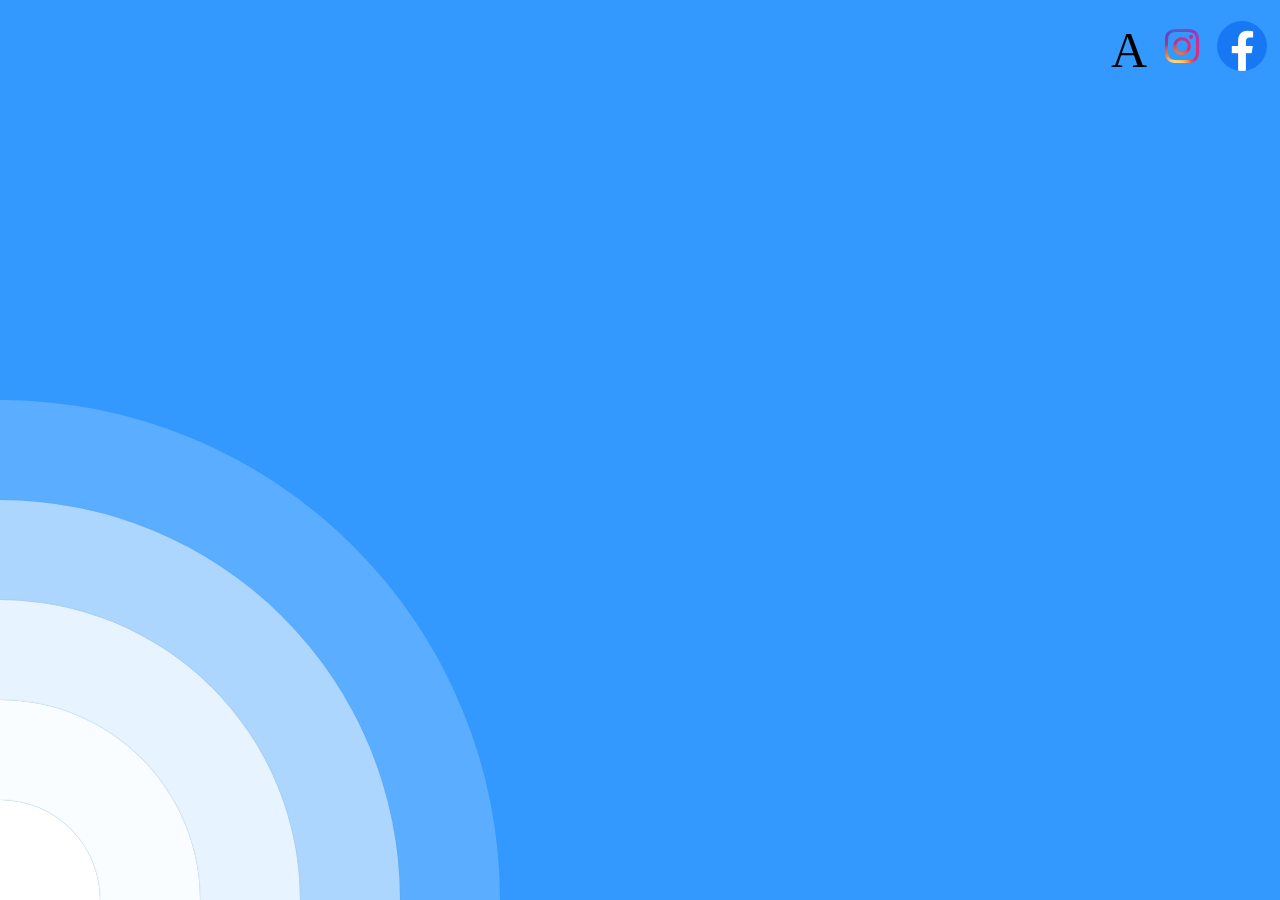
==== index.html @ f47e1d0b "updating changes from lunch" ====
<!DOCTYPE html>
<html lang="en">
<head>
    <meta charset="UTF-8">
    <meta name="viewport" content="width=device-width, initial-scale=1.0">
    <meta http-equiv="X-UA-Compatible" content="ie=edge">
    <link rel="stylesheet" href="style.css">
    <link rel="stylesheet" href="//fonts.googleapis.com/css?family=BioRhyme"/>
    <link rel="stylesheet" href="//fonts.googleapis.com/css?family=Roboto"/>
    <link rel="stylesheet" href="https://cdnjs.cloudflare.com/ajax/libs/font-awesome/4.7.0/css/font-awesome.min.css">
    <title>Landing</title>
</head>
<header>
    <ul id="navigation">
        <li><a href="www.facebook.com">
            <img src="./images/facebook-logo-1024px.png" alt="facebook" class="fbook"></a>
        </li>
        <li><a href="instagram.com"><img src="./images/instagram-logo.png"  alt="instagram" class="insta"></a></li>
        <li class="aboutme"><a href="./about/index.html">A</a></li>
    </ul>
</header>
<body>
    <div class="ripple-background">
        <div class="circle xxlarge shade1"></div>
        <div class="circle xlarge shade2"></div>
        <div class="circle large shade3"></div>
        <div class="circle medium shade4"></div>
        <div class="circle small shade5"></div>
    </div>
</body>
</html>
---- style.css ----
/*navigation settings */
header {
    width: 100%;
}

.fbook {
    width: 50px;
    height: 50px;
}

.insta {
    width: 50px;
    height: 50px;
}

li {
    display: inline;
    float: right;
    padding: 5px;
}

.aboutme {
    font-size: 50px;
}

a:link {
    text-decoration: none;
    color: black;
}

/*background settings*/

body{
    background: #3399ff;
    background-size: 1000px;
  }
  
  
  .circle{
    position: fixed;
    border-radius: 50%;
    background: white;
    animation: ripple 15s infinite;
    box-shadow: 0px 0px 1px 0px #508fb9;
  }
  
  .small{
    width: 200px;
    height: 200px;
    left: -100px;
    bottom: -100px;
  }
  
  .medium{
    width: 400px;
    height: 400px;
    left: -200px;
    bottom: -200px;
  }
  
  .large{
    width: 600px;
    height: 600px;
    left: -300px;
    bottom: -300px;
  }
  
  .xlarge{
    width: 800px;
    height: 800px;
    left: -400px;
    bottom: -400px;
  }
  
  .xxlarge{
    width: 1000px;
    height: 1000px;
    left: -500px;
    bottom: -500px;
  }
  
  .shade1{
    opacity: 0.2;
  }
  .shade2{
    opacity: 0.5;
  }
  
  .shade3{
    opacity: 0.7;
  }
  
  .shade4{
    opacity: 0.8;
  }
  
  .shade5{
    opacity: 0.9;
  }
  
  @keyframes ripple{
    0%{
      transform: scale(0.8);
    }
    
    50%{
      transform: scale(1.2);
    }
    
    100%{
      transform: scale(0.8);
    }
  }
  
  /*
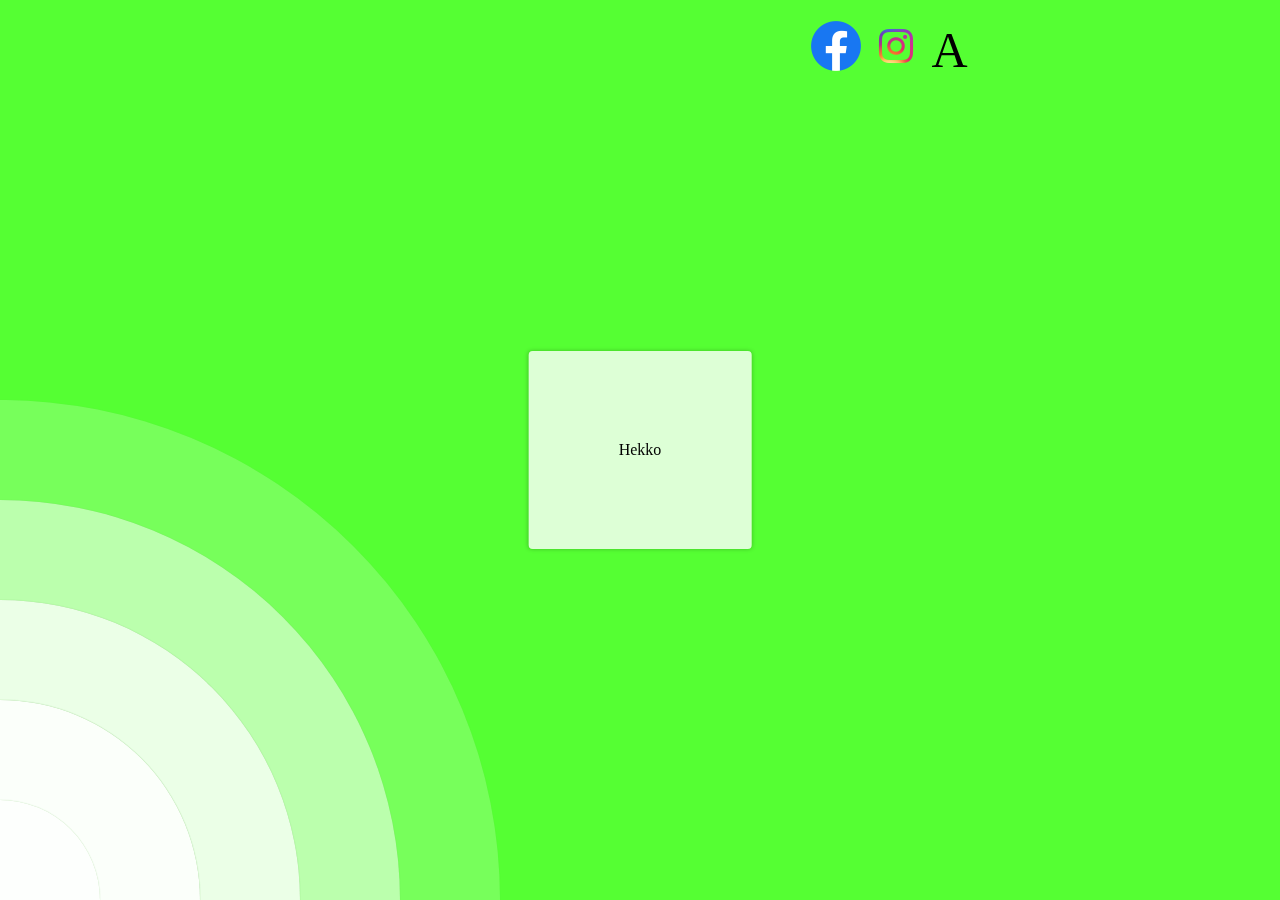
==== commit 53d2fb8c: "saving progress" ====
--- a/index.html
+++ b/index.html
@@ -23,6 +23,7 @@
     <div class="ripple-background">
         <div class="circle xxlarge shade1"></div>
         <div class="circle xlarge shade2"></div>
+        <div class="mainbody">Hekko</div>
         <div class="circle large shade3"></div>
         <div class="circle medium shade4"></div>
         <div class="circle small shade5"></div>
--- a/style.css
+++ b/style.css
@@ -13,9 +13,14 @@
     height: 50px;
 }
 
+ul {
+  display: flex;
+  flex-direction: row;
+  margin-left: 60%;
+}
+
 li {
     display: inline;
-    float: right;
     padding: 5px;
 }
 
@@ -31,7 +36,7 @@
 /*background settings*/
 
 body{
-    background: #3399ff;
+    background: #55ff33;
     background-size: 1000px;
   }
   
@@ -39,9 +44,9 @@
   .circle{
     position: fixed;
     border-radius: 50%;
-    background: white;
+    background: rgb(255, 255, 255);
     animation: ripple 15s infinite;
-    box-shadow: 0px 0px 1px 0px #508fb9;
+    box-shadow: 0px 0px 1px 0px #65b950;
   }
   
   .small{
@@ -95,7 +100,7 @@
   }
   
   .shade5{
-    opacity: 0.9;
+    opacity: 0.5;
   }
   
   @keyframes ripple{
@@ -112,4 +117,32 @@
     }
   }
   
-  /* +  /* other */
+
+  /* .mainbody {
+    display: flex;
+    flex-direction: column;
+    width: 300px;
+    height: 300px;
+    font-size: 18px;
+    opacity: 1;
+    color: black;
+    align-items: center;
+    justify-content: center;
+    border: 1px solid black;
+    margin-left: 20%;
+    margin-top: 10%;
+  } */
+
+  .mainbody {
+    background-color:rgba(255,255,255,.8);
+    border-radius:.25em;
+    box-shadow:0 0 .25em rgba(0,0,0,.25);
+    box-sizing:border-box;
+    left:50%;
+    padding:10vmin;
+    position:fixed;
+    text-align:center;
+    top:50%;
+    transform:translate(-50%, -50%);
+  }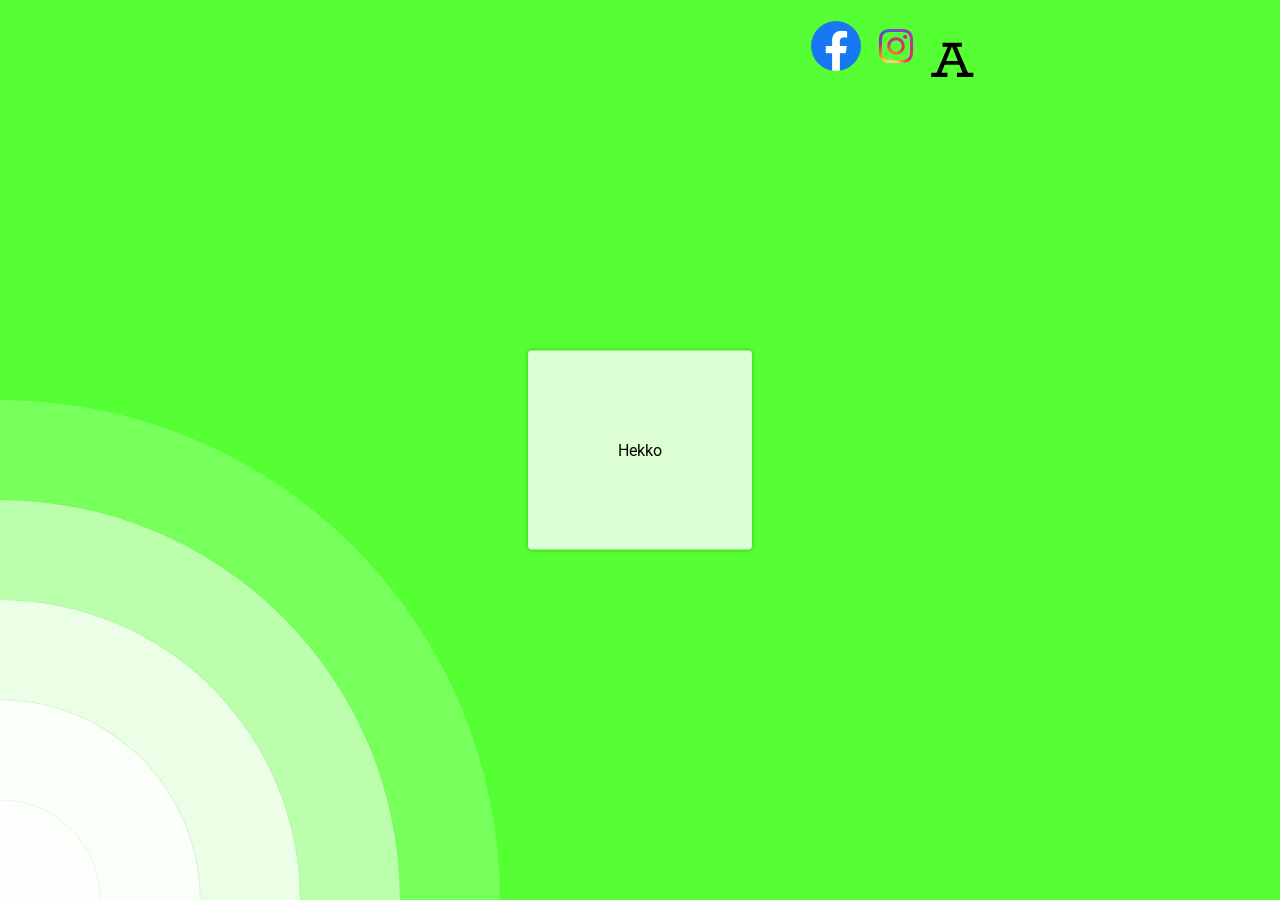
==== commit 2ea826c1: "saving progress to check links live" ====
--- a/index.html
+++ b/index.html
@@ -12,10 +12,10 @@
 </head>
 <header>
     <ul id="navigation">
-        <li><a href="www.facebook.com">
+        <li><a href="https://www.facebook.com">
             <img src="./images/facebook-logo-1024px.png" alt="facebook" class="fbook"></a>
         </li>
-        <li><a href="instagram.com"><img src="./images/instagram-logo.png"  alt="instagram" class="insta"></a></li>
+        <li><a href="https://instagram.com"><img src="./images/instagram-logo.png"  alt="instagram" class="insta"></a></li>
         <li class="aboutme"><a href="./about/index.html">A</a></li>
     </ul>
 </header>
--- a/style.css
+++ b/style.css
@@ -1,6 +1,7 @@
 /*navigation settings */
 header {
     width: 100%;
+    font-family: BioRhyme, sans-serif;
 }
 
 .fbook {
@@ -145,4 +146,5 @@
     text-align:center;
     top:50%;
     transform:translate(-50%, -50%);
+    font-family: Roboto, sans-serif;
   }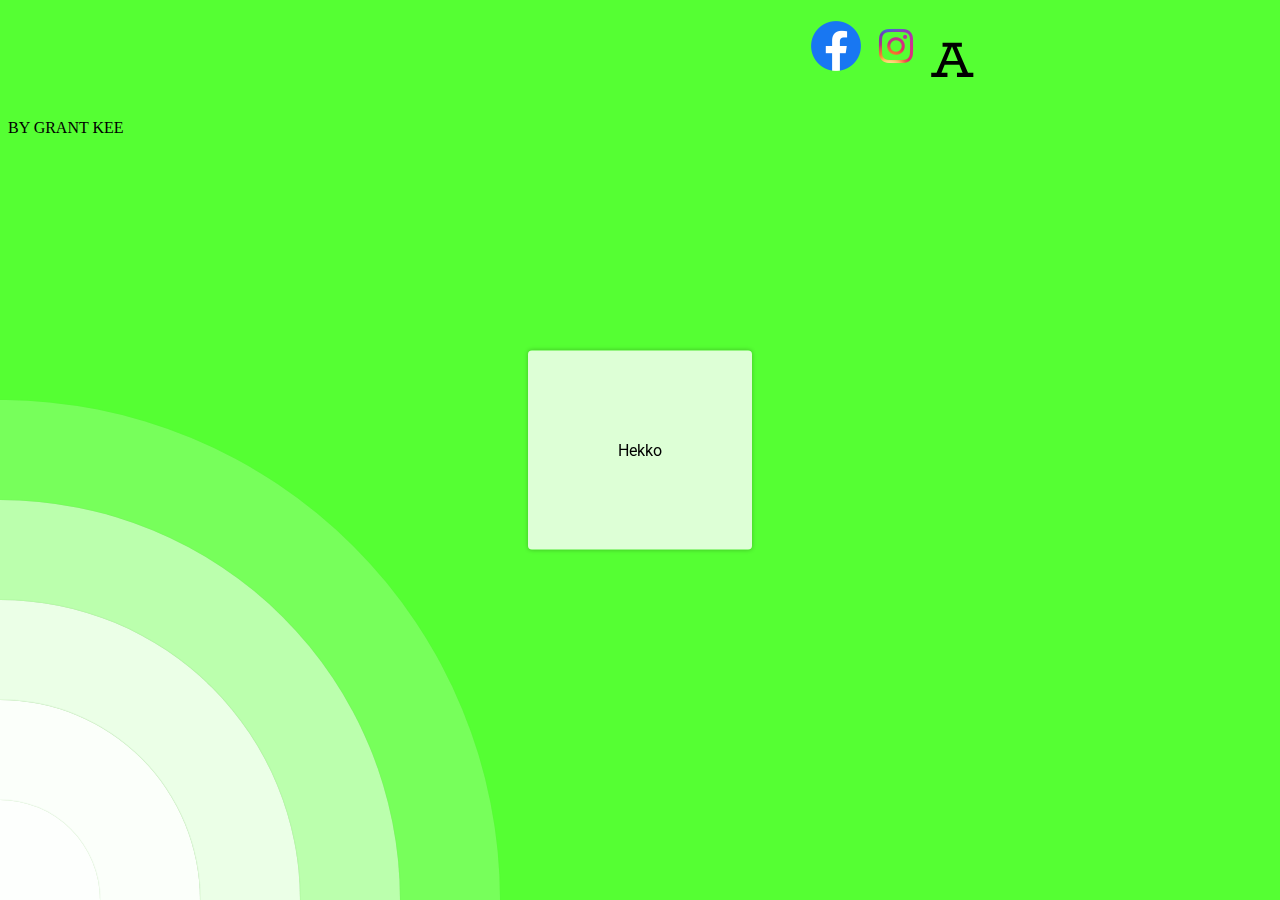
==== commit 3fc70cc4: "checkpoint 2 complete with bacon lipsum" ====
--- a/index.html
+++ b/index.html
@@ -28,5 +28,6 @@
         <div class="circle medium shade4"></div>
         <div class="circle small shade5"></div>
     </div>
+    <div class="flyby">BY GRANT KEE</div>
 </body>
 </html>--- a/style.css
+++ b/style.css
@@ -147,4 +147,39 @@
     top:50%;
     transform:translate(-50%, -50%);
     font-family: Roboto, sans-serif;
-  }+  }
+
+  
+@keyframes example {
+  0% {color: white;}
+  15% {color: red;}
+  28% {color: orange;}
+  40% {color: yellow;}
+  60% {color: green;}
+  75% {color: blue;}
+  90% {color: violet;}
+}
+
+.mainbody {
+  animation-name: example;
+  animation-duration: 14s;
+  animation-iteration-count: infinite;
+}
+
+.flyby {
+  top: 80%;
+  left: -200px;
+  z-index: 10;
+  animation-name: zoomin;
+  animation-duration: 10s;
+  animation-iteration-count: infinite;
+}
+
+@keyframes zoomin {
+  from {
+    transform: translate(0,0);
+  }
+  to {
+    transform: translate(1920px, 0);
+  }
+}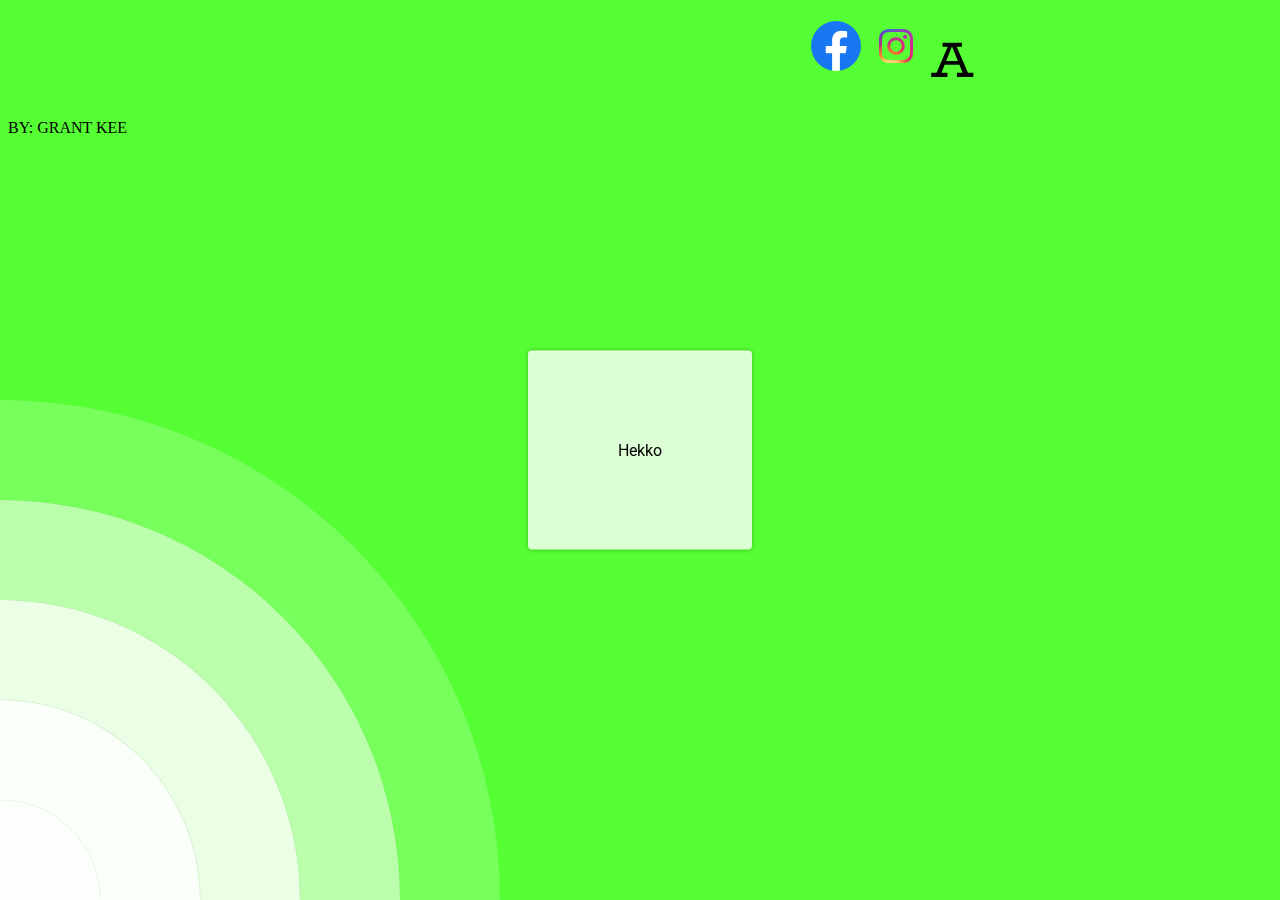
==== commit b4577858: "minor change to create pull request to turn in" ====
--- a/index.html
+++ b/index.html
@@ -28,6 +28,6 @@
         <div class="circle medium shade4"></div>
         <div class="circle small shade5"></div>
     </div>
-    <div class="flyby">BY GRANT KEE</div>
+    <div class="flyby"><a href="https://grantkee.com">BY: GRANT KEE</a></div>
 </body>
 </html>